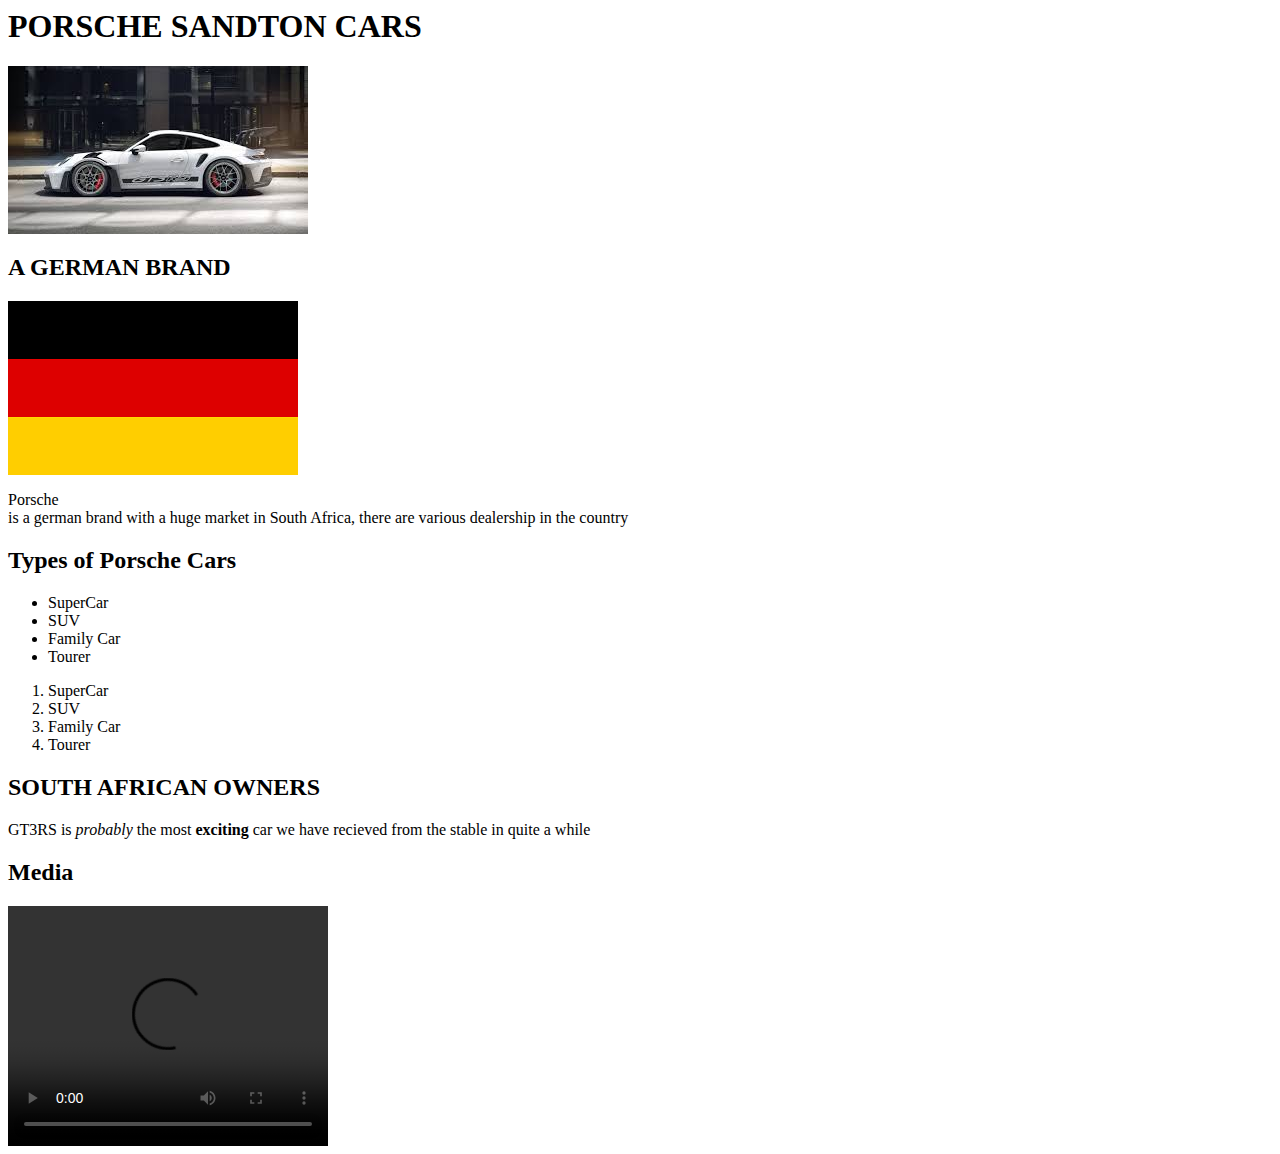
==== index.html @ 27865ab9 "HTML" ====
<body>
  <h1>PORSCHE SANDTON CARS</h1>  
  <img src = images/gt3rs.jpeg /> 
  <div id  = "My first div">
    <h2>A GERMAN BRAND</h2>
    <img src = images/german_flag.png />
    <p>Porsche <br> is a german brand with a huge market in South Africa, there are various dealership in the country</p>
    <h2>Types of Porsche Cars</h2>
    <ul>
        <li>SuperCar</li>
        <li>SUV</li>
        <li>Family Car</li>
        <li>Tourer</li>
    </ul>
    <ol>
        <li>SuperCar</li>
        <li>SUV</li>
        <li>Family Car</li>
        <li>Tourer</li>
    </ol>
    
  </div>
  <div id = "My second div">
    <h2>SOUTH AFRICAN OWNERS</h2>
    <p>GT3RS is <em>probably</em> the most <strong>exciting</strong> car we have recieved from the stable in quite a while</p>
  </div>
  <div id  = "Media">
    <h2>Media</h2>
    <video src = "videos/GT3RS.mp4" width ="320" height = "240" controls></video>
  </div>  
</body>
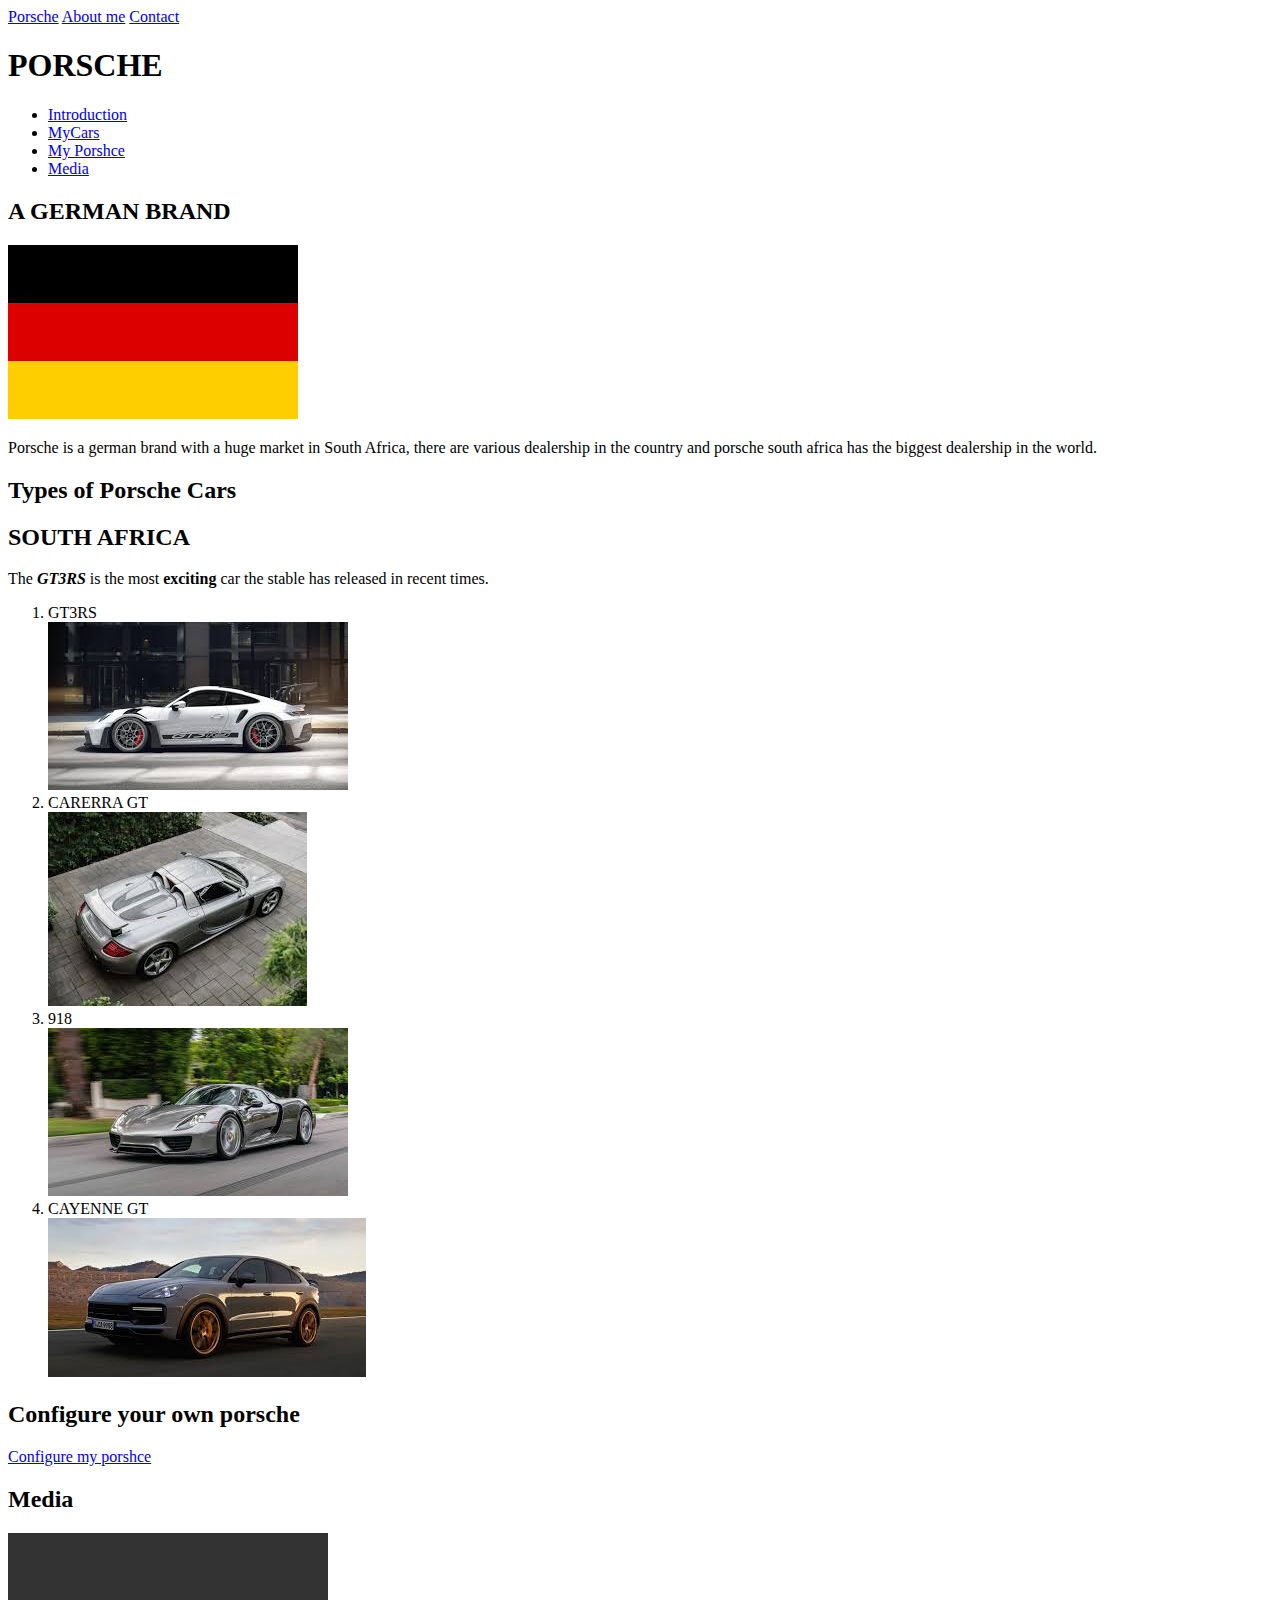
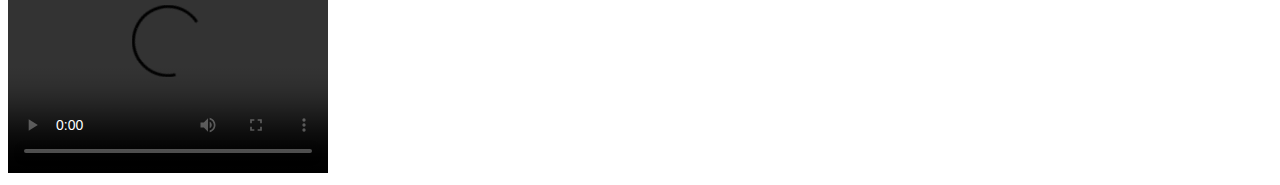
==== commit 51f4b19b: "Added more html and images to the site, added to more html pages, such as the about and contact. Now" ====
--- a/index.html
+++ b/index.html
@@ -1,28 +1,47 @@
+<!DOCTYPE html>
+<head>
+   <title>PORSCHE</title>
+</head>
+
 <body>
-  <h1>PORSCHE SANDTON CARS</h1>  
-  <img src = images/gt3rs.jpeg /> 
-  <div id  = "My first div">
+  <a href="./index.html">Porsche</a>
+  <a href="./about.html" target="_blank">About me</a>
+  <a href="./contact.html" target="_blank">Contact</a>
+
+  <h1>PORSCHE</h1>
+  <ul>
+    <li><a href="#Introduction">Introduction</a></li>
+    <li><a href="#MyCars">MyCars</a></li>
+    <li><a href="#Configure your own porsche">My Porshce</a></li>
+    <li><a href="#Media">Media</a></li>
+  </ul>  
+  <div id  = "Introduction">
     <h2>A GERMAN BRAND</h2>
     <img src = images/german_flag.png />
-    <p>Porsche <br> is a german brand with a huge market in South Africa, there are various dealership in the country</p>
+    <p>Porsche is a german brand with a huge market in South Africa, there are various dealership in the country and porsche south africa has <thead>
+      the biggest dealership in the world.
+    </thead></p>
     <h2>Types of Porsche Cars</h2>
-    <ul>
-        <li>SuperCar</li>
-        <li>SUV</li>
-        <li>Family Car</li>
-        <li>Tourer</li>
-    </ul>
+  </div>
+  <div id = "MyCars">
+    <h2>SOUTH AFRICA</h2>
+    <p>The <strong><em>GT3RS</em></strong> is the most <strong>exciting</strong> car the stable has released in recent times.</p>
+  </div>
+  <div id = "me">
     <ol>
-        <li>SuperCar</li>
-        <li>SUV</li>
-        <li>Family Car</li>
-        <li>Tourer</li>
-    </ol>
-    
+      <li>GT3RS</li>
+      <img src = images/gt3rs.jpeg />
+      <li>CARERRA GT</li>
+      <img src = images/carrera.jpg />
+      <li>918</li>
+      <img src = images/918.jpg />
+      <li>CAYENNE GT</li>
+      <img src = images/cayenne.jpg />
+  </ol>
   </div>
-  <div id = "My second div">
-    <h2>SOUTH AFRICAN OWNERS</h2>
-    <p>GT3RS is <em>probably</em> the most <strong>exciting</strong> car we have recieved from the stable in quite a while</p>
+  <div id  ="Configure your own porsche">
+    <h2>Configure your own porsche</h2>
+    <a href="https://configurator.porsche.com/en-US/model-start/" target = "_blank">Configure my porshce</a>
   </div>
   <div id  = "Media">
     <h2>Media</h2>
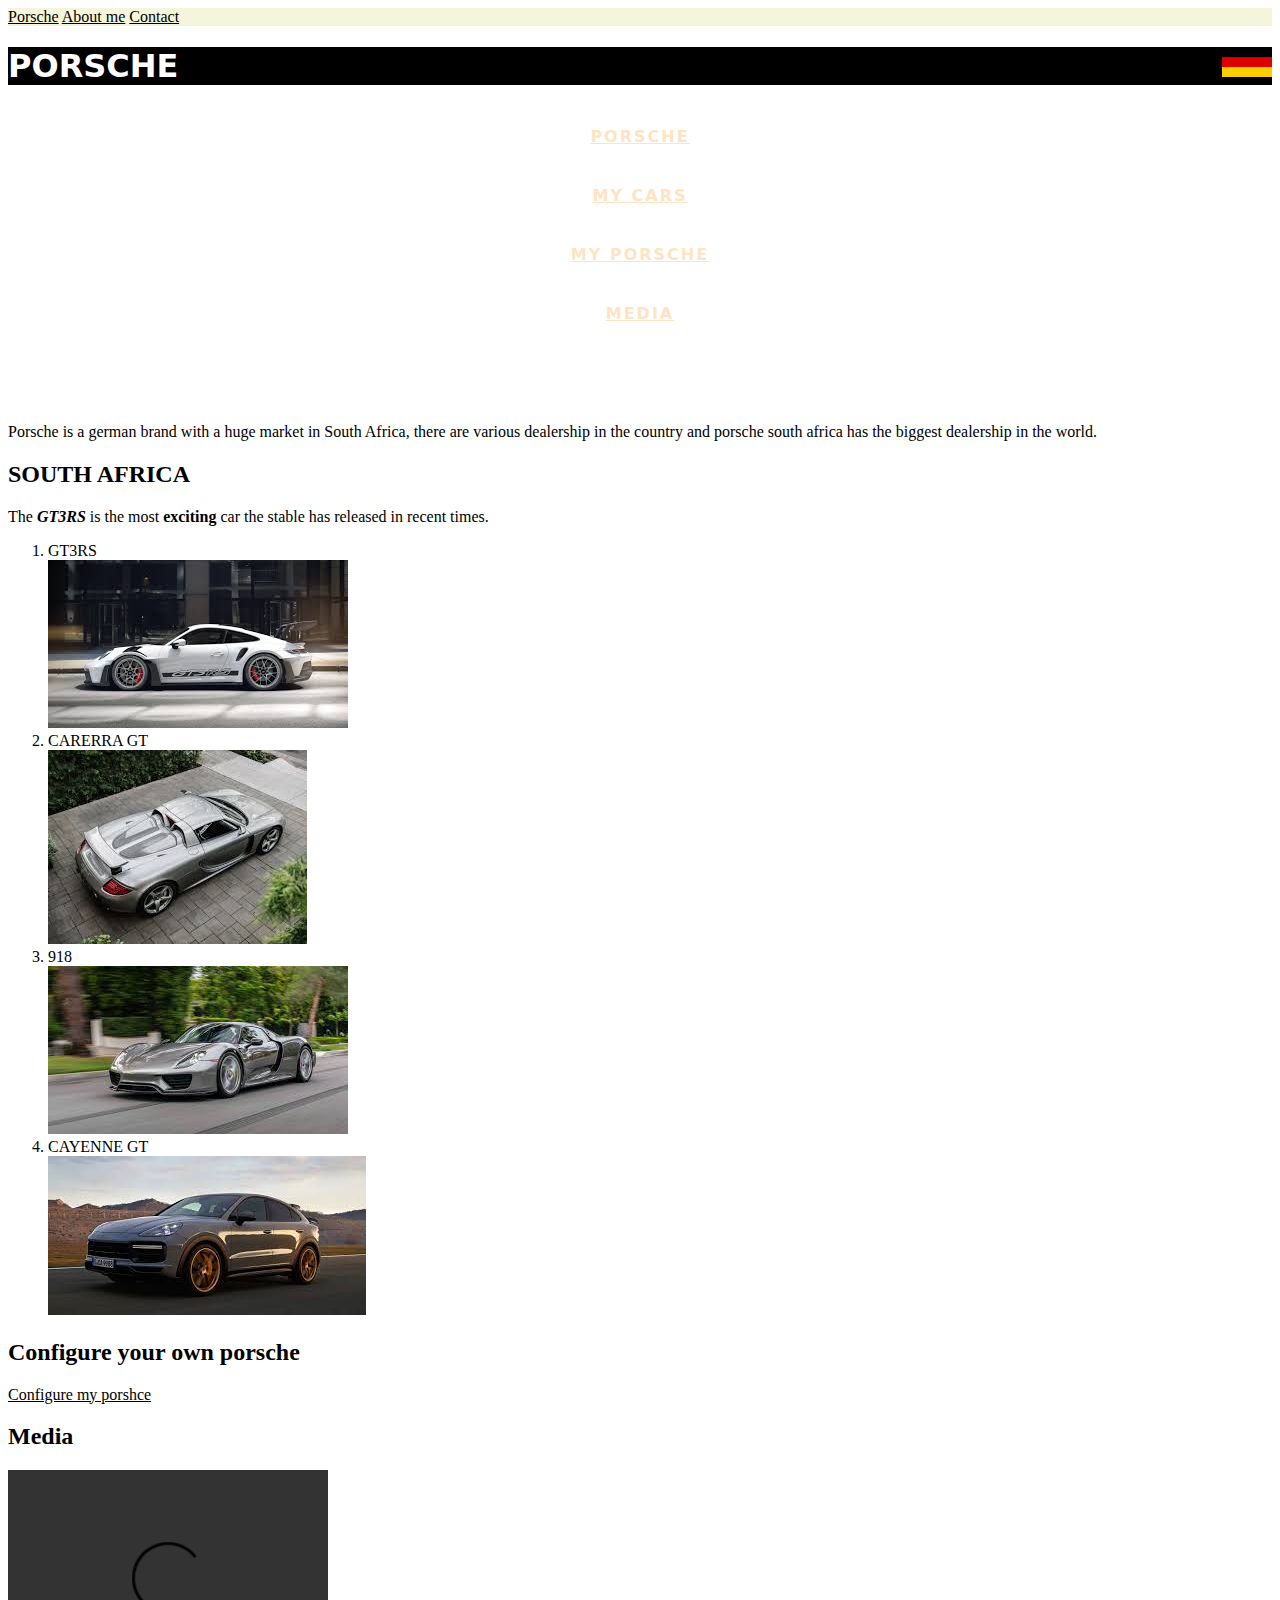
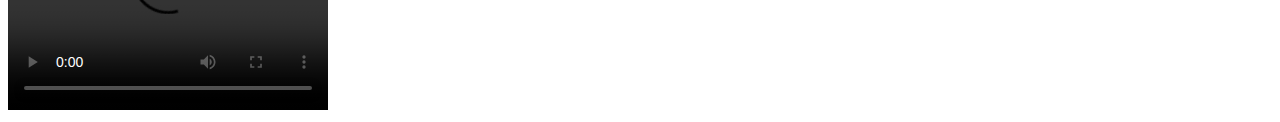
==== commit 53323c1b: "Improved some of the classes and ids in the html, and I also added css to improve the styling of the" ====
--- a/index.html
+++ b/index.html
@@ -1,27 +1,39 @@
 <!DOCTYPE html>
 <head>
    <title>PORSCHE</title>
+   <link rel="stylesheet" href="./css/style.css">
 </head>
 
 <body>
-  <a href="./index.html">Porsche</a>
-  <a href="./about.html" target="_blank">About me</a>
-  <a href="./contact.html" target="_blank">Contact</a>
+ 
+    <div class="top">
+      <a href="./index.html">Porsche</a>
+      <a href="./about.html" target="_blank">About me</a>
+      <a href="./contact.html" target="_blank">Contact</a>
+  </div>
+  
+  <div>
+    <h1 class = "title" >
+      <img src = images/german_flag.png class = "country_img">
+      PORSCHE
+    </h1>
+  </div>
 
-  <h1>PORSCHE</h1>
-  <ul>
-    <li><a href="#Introduction">Introduction</a></li>
-    <li><a href="#MyCars">MyCars</a></li>
-    <li><a href="#Configure your own porsche">My Porshce</a></li>
-    <li><a href="#Media">Media</a></li>
-  </ul>  
+  <div class="banner_image">
+    <nav class='navigation'>
+      <ul>
+        <li><a href="#Introduction">PORSCHE</a></li>
+        <li><a href="#MyCars">MY CARS</a></li>
+        <li><a href="#Configure your own porsche">MY PORSCHE</a></li>
+        <li><a href="#media">MEDIA</a></li>
+      </ul>
+    </nav>
+  </div>
+  
   <div id  = "Introduction">
-    <h2>A GERMAN BRAND</h2>
-    <img src = images/german_flag.png />
     <p>Porsche is a german brand with a huge market in South Africa, there are various dealership in the country and porsche south africa has <thead>
       the biggest dealership in the world.
     </thead></p>
-    <h2>Types of Porsche Cars</h2>
   </div>
   <div id = "MyCars">
     <h2>SOUTH AFRICA</h2>
@@ -43,9 +55,9 @@
     <h2>Configure your own porsche</h2>
     <a href="https://configurator.porsche.com/en-US/model-start/" target = "_blank">Configure my porshce</a>
   </div>
-  <div id  = "Media">
+  <div class  = "media">
     <h2>Media</h2>
-    <video src = "videos/GT3RS.mp4" width ="320" height = "240" controls></video>
+    <video src = "videos/GT3RS.mp4" width ="320" height = "240" controls class='video'></video>
   </div>  
 </body>
 
--- a/css/style.css
+++ b/css/style.css
@@ -0,0 +1,51 @@
+.title {
+    color: white;
+    background-color: black;
+    font-family: system-ui, -apple-system, BlinkMacSystemFont, 'Segoe UI', Roboto, Oxygen, Ubuntu, Cantarell, 'Open Sans', 'Helvetica Neue', sans-serif;
+}
+
+.title_2{
+    color:crimson;
+}
+
+.top{
+    background-color: beige;
+}
+
+/* * {
+    border: 1px solid black;
+  } */
+
+.country_img{
+    float: right;
+    width: 50px;
+    border-color: white;
+}
+
+.navigation ul {
+    margin: 0;
+    padding: 0;
+    text-align: center;
+  }
+  
+  .navigation li {
+    font-weight: 300;
+    letter-spacing: 2px;
+    padding: 20px;
+    font-family: system-ui, -apple-system, BlinkMacSystemFont, 'Segoe UI', Roboto, Oxygen, Ubuntu, Cantarell, 'Open Sans', 'Helvetica Neue', sans-serif;
+    font-style: normal;
+    font-weight: bold;
+    color: bisque;
+  }
+
+.banner_image {
+    background-position: center;
+    background-size: cover;
+    width: 100%;
+    height: 300px;
+    background-image: url("https://c4.wallpaperflare.com/wallpaper/327/302/443/rwb-porsche-911-carrera-s-gulf-porsche-911-gt3-wallpaper-preview.jpg");
+  }
+
+  a {
+    color: inherit;
+  }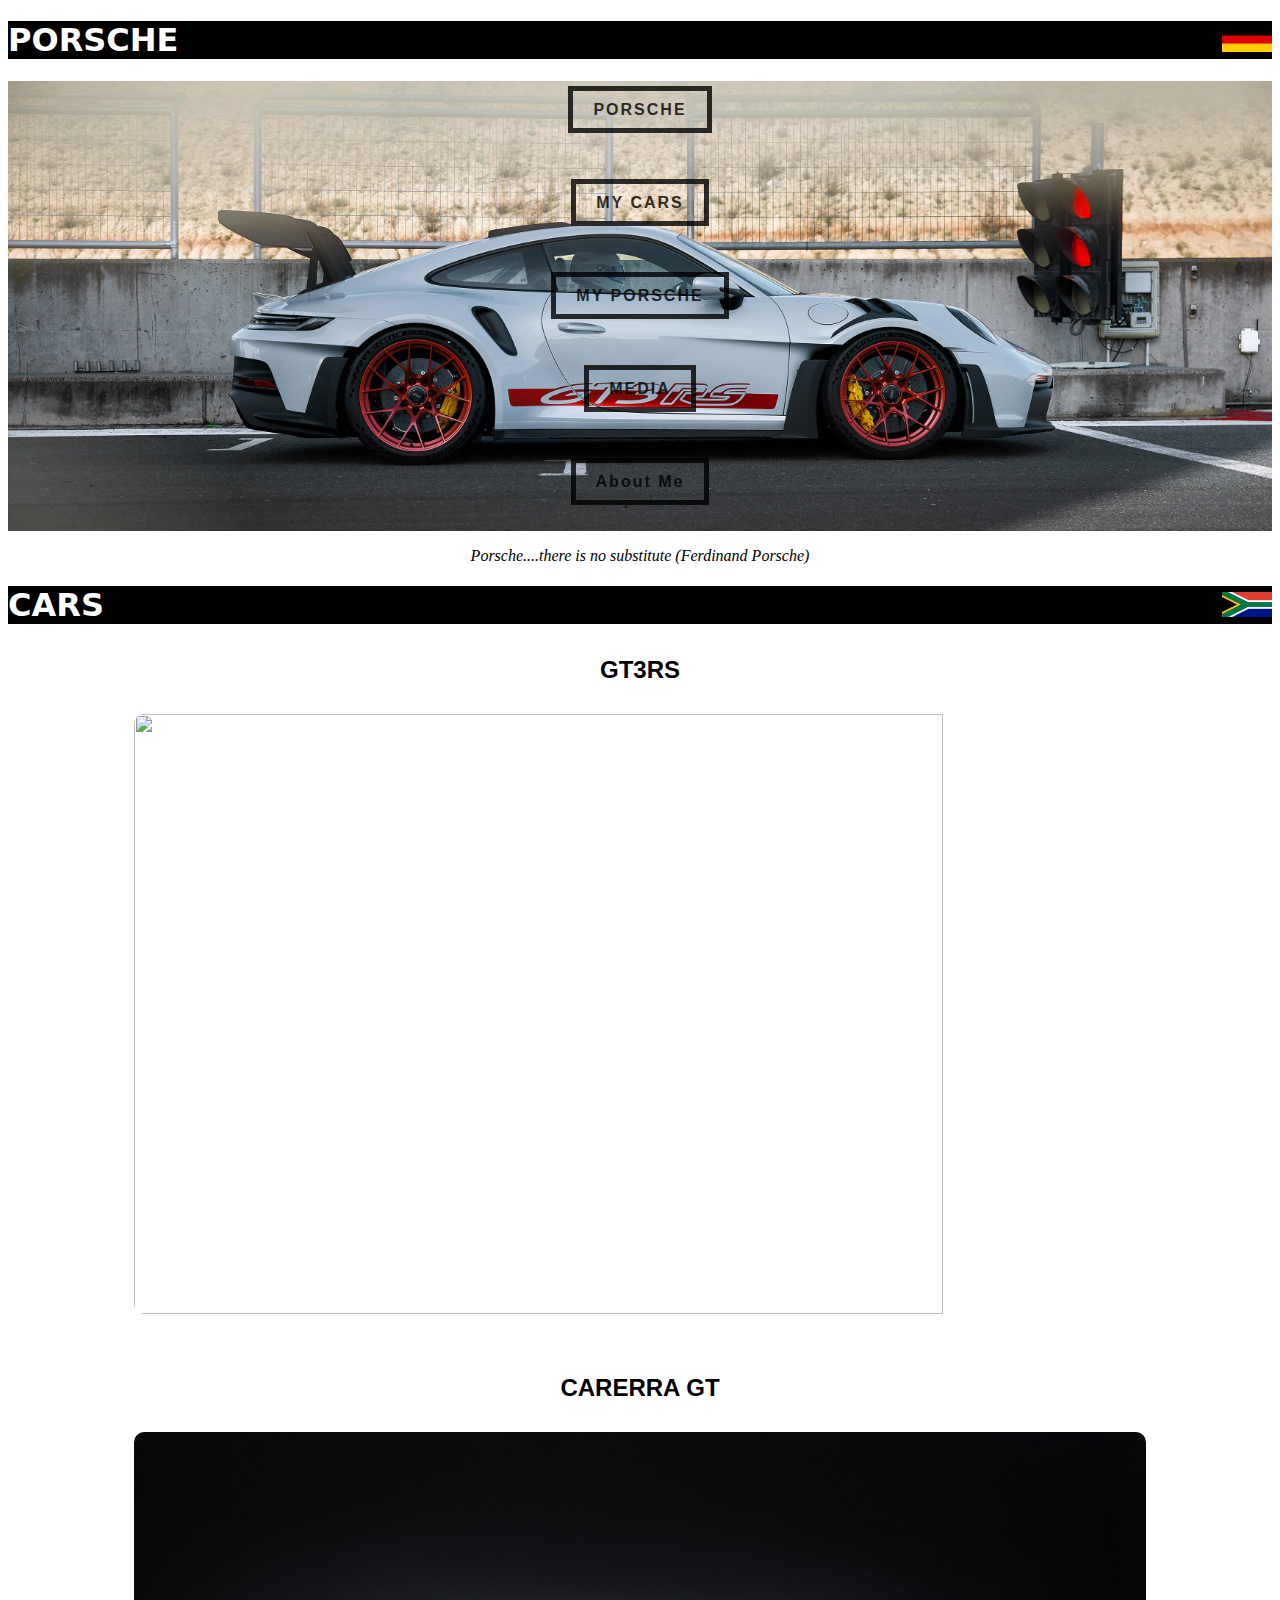
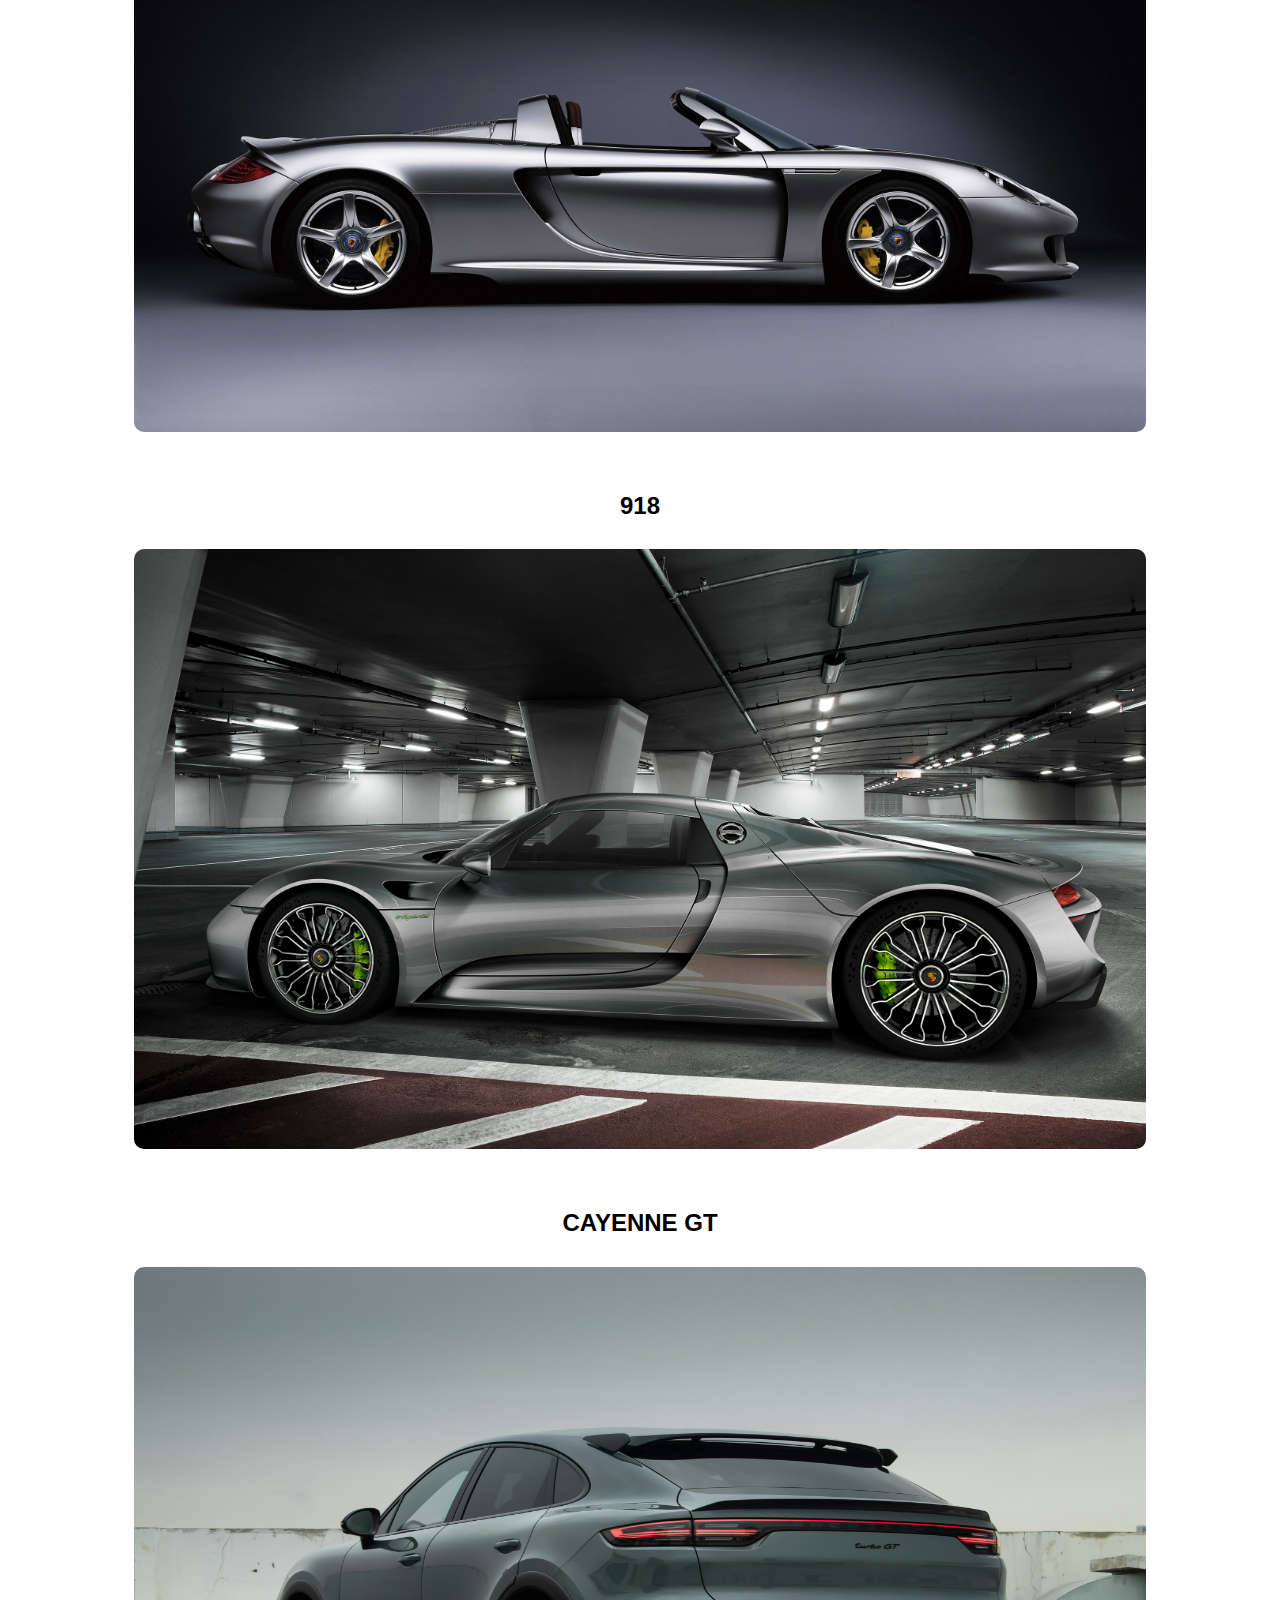
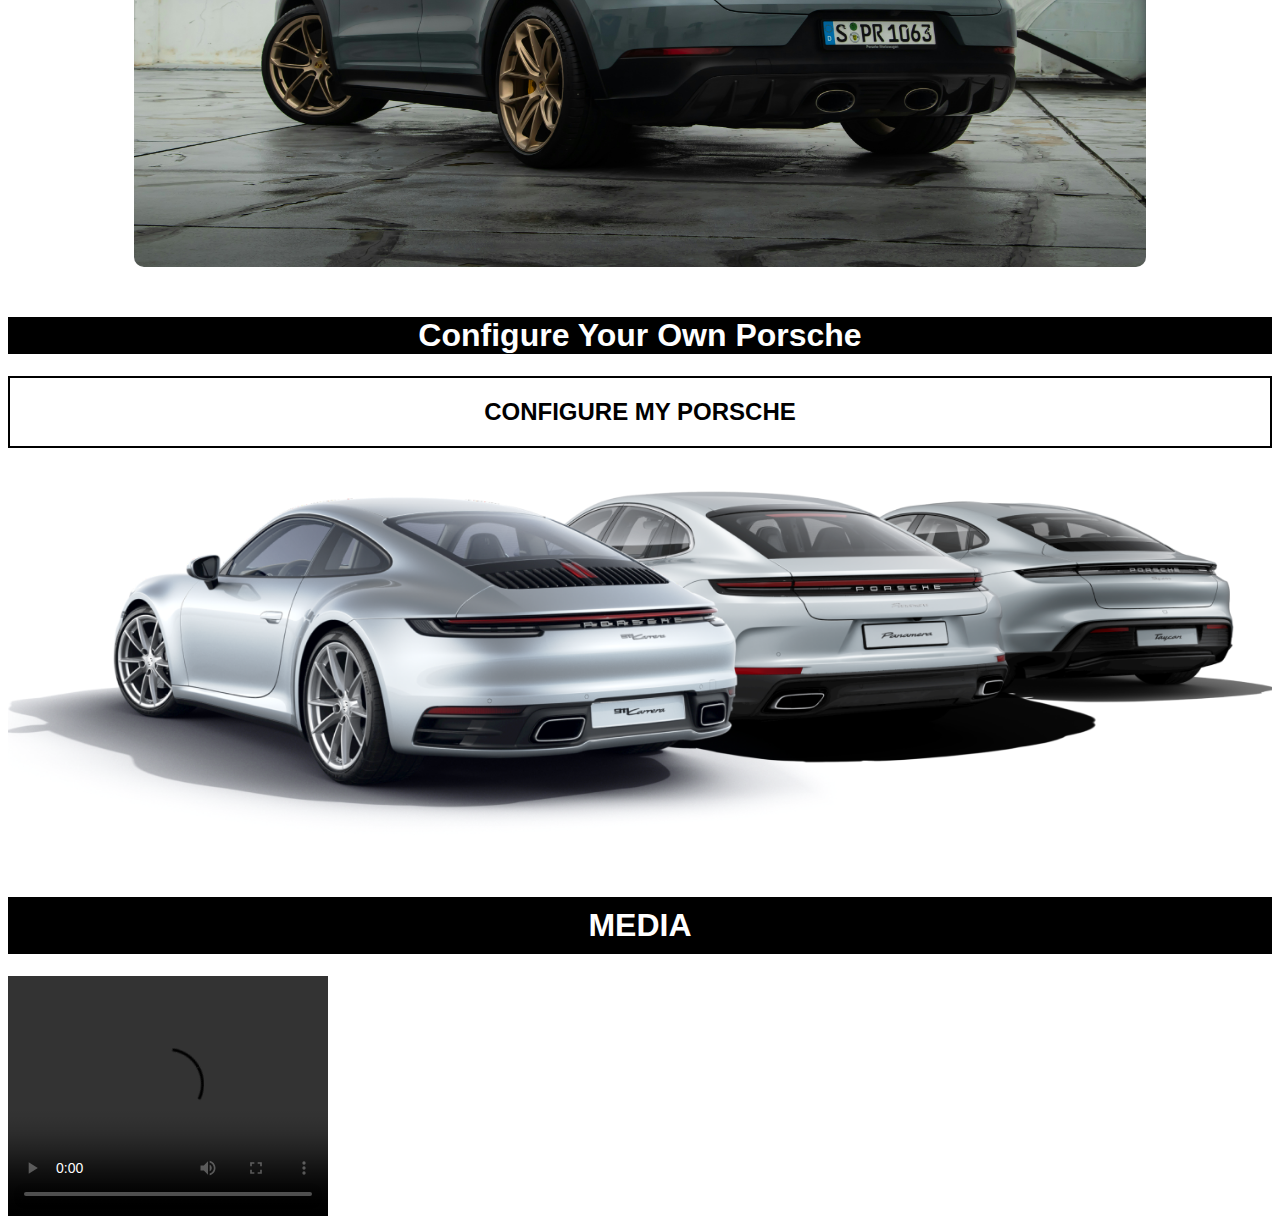
==== commit b4fa4186: "Added more css and made the webpage look much better" ====
--- a/index.html
+++ b/index.html
@@ -1,4 +1,5 @@
 <!DOCTYPE html>
+
 <head>
    <title>PORSCHE</title>
    <link rel="stylesheet" href="./css/style.css">
@@ -6,59 +7,58 @@
 
 <body>
  
-    <div class="top">
-      <a href="./index.html">Porsche</a>
-      <a href="./about.html" target="_blank">About me</a>
-      <a href="./contact.html" target="_blank">Contact</a>
-  </div>
-  
-  <div>
+<div>
     <h1 class = "title" >
       <img src = images/german_flag.png class = "country_img">
       PORSCHE
     </h1>
-  </div>
+</div>
 
-  <div class="banner_image">
+<div class="banner_image">
     <nav class='navigation'>
       <ul>
         <li><a href="#Introduction">PORSCHE</a></li>
         <li><a href="#MyCars">MY CARS</a></li>
-        <li><a href="#Configure your own porsche">MY PORSCHE</a></li>
+        <li><a href="#Configure">MY PORSCHE</a></li>
         <li><a href="#media">MEDIA</a></li>
+        <li><a href="./about.html" target="_blank">About Me</a></li>
       </ul>
     </nav>
+</div>
+  
+  <div id  = "introduction">
+    <p><bold><em>Porsche....there is no substitute (Ferdinand Porsche)</em></bold>
+    </thead></p> 
+  </div>
+
+  <div id = "MyCars">
+    <h1> CARS
+      <img src=images/south_africa_flag.png class="sa_flag">
+    </h1>
+  </div>
+
+  <div class = "top_4">
+      <h2><strong>GT3RS</strong></h2>
+      <img src = images/gt3rs_2.jpg class = "porsche_1">
+      <h2><strong>CARERRA GT</strong></h2>
+      <img src = images/carrera_2.jpg class = "porsche_2">
+      <h2><strong>918</strong></h2>
+      <img src = images/918_2.jpg class= "porsche_3"/>
+      <h2><strong>CAYENNE GT</strong></h2>
+      <img src = images/cayenne.jpg class= "porsche_4">
+  </div>
+
+  <div id  ="Configure">
+    <h1>Configure Your Own Porsche</h1>
+  </div>  
+
+  <div class="config_banner">
+    <a href="https://configurator.porsche.com/en-US/model-start/" target = "_blank"><h2>CONFIGURE MY PORSCHE</h2></a>
   </div>
   
-  <div id  = "Introduction">
-    <p>Porsche is a german brand with a huge market in South Africa, there are various dealership in the country and porsche south africa has <thead>
-      the biggest dealership in the world.
-    </thead></p>
-  </div>
-  <div id = "MyCars">
-    <h2>SOUTH AFRICA</h2>
-    <p>The <strong><em>GT3RS</em></strong> is the most <strong>exciting</strong> car the stable has released in recent times.</p>
-  </div>
-  <div id = "me">
-    <ol>
-      <li>GT3RS</li>
-      <img src = images/gt3rs.jpeg />
-      <li>CARERRA GT</li>
-      <img src = images/carrera.jpg />
-      <li>918</li>
-      <img src = images/918.jpg />
-      <li>CAYENNE GT</li>
-      <img src = images/cayenne.jpg />
-  </ol>
-  </div>
-  <div id  ="Configure your own porsche">
-    <h2>Configure your own porsche</h2>
-    <a href="https://configurator.porsche.com/en-US/model-start/" target = "_blank">Configure my porshce</a>
-  </div>
-  <div class  = "media">
-    <h2>Media</h2>
+
+  <div id  = "media">
+    <h1>MEDIA</h1>
     <video src = "videos/GT3RS.mp4" width ="320" height = "240" controls class='video'></video>
   </div>  
 </body>
-
-
--- a/css/style.css
+++ b/css/style.css
@@ -4,23 +4,54 @@
     font-family: system-ui, -apple-system, BlinkMacSystemFont, 'Segoe UI', Roboto, Oxygen, Ubuntu, Cantarell, 'Open Sans', 'Helvetica Neue', sans-serif;
 }
 
-.title_2{
-    color:crimson;
+.top{
+  text-align: center;
 }
 
-.top{
+
+.top a{
     background-color: beige;
+    border: 2px solid black;
+    margin: 0 50px;
+    border-radius: 7px;
+}
+ 
+/* * {
+    border: 1px solid black;
+  }  */
+
+#introduction {
+  text-align: center;
 }
 
-/* * {
-    border: 1px solid black;
-  } */
+.sa_flag,
+.country_img {
+  float: right;
+  width: 50px;
+  border-color: white;
+  height: 25px;
+  margin-top: 6px;
 
-.country_img{
-    float: right;
-    width: 50px;
-    border-color: white;
 }
+
+#MyCars {
+  background-color: black;
+  color: white;
+  font-family: system-ui, -apple-system, BlinkMacSystemFont, 'Segoe UI', Roboto, Oxygen, Ubuntu, Cantarell, 'Open Sans', 'Helvetica Neue', sans-serif;;
+}
+
+
+.top_4 img {
+  width: 80%;
+  height: 600px;
+  background-position: center;
+  margin-left: auto;
+  margin-right: auto;
+  display: block;
+  border-radius: 10px;
+  margin-bottom: 50px;
+}
+
 
 .navigation ul {
     margin: 0;
@@ -28,24 +59,89 @@
     text-align: center;
   }
   
-  .navigation li {
-    font-weight: 300;
+.navigation li {
+    font-weight: 500;
     letter-spacing: 2px;
     padding: 20px;
-    font-family: system-ui, -apple-system, BlinkMacSystemFont, 'Segoe UI', Roboto, Oxygen, Ubuntu, Cantarell, 'Open Sans', 'Helvetica Neue', sans-serif;
     font-style: normal;
     font-weight: bold;
-    color: bisque;
+    color:black;
+    padding-bottom: 55px;
+    
   }
+
+.navigation a {
+  font-family: Impact, Haettenschweiler, 'Arial Narrow Bold', sans-serif;
+  text-decoration: none;
+  border: 5px solid black;
+  padding: 10px 20px;
+  opacity: 0.8;
+}  
 
 .banner_image {
     background-position: center;
     background-size: cover;
     width: 100%;
-    height: 300px;
-    background-image: url("https://c4.wallpaperflare.com/wallpaper/327/302/443/rwb-porsche-911-carrera-s-gulf-porsche-911-gt3-wallpaper-preview.jpg");
+    height: 450px;
+    background-image: url(./css_images/gt3rs.jpg);
   }
 
-  a {
+.top_4 h2{
+  text-align: center;
+  padding-top: 10px;
+  padding-bottom: 10px;
+  font-family: 'Gill Sans', 'Gill Sans MT', Calibri, 'Trebuchet MS', sans-serif;
+}  
+
+a {
     color: inherit;
-  }+  }
+
+#Configure{
+  text-align: center;
+  font-family: 'Gill Sans', 'Gill Sans MT', Calibri, 'Trebuchet MS', sans-serif;
+  color: white;
+  background-color: black;
+}  
+
+.config_banner {
+  background-image: url(./css_images/model-compare-banner.png);
+  width: 100%;
+  height: 500px;
+  background-position: center;
+  background-size: cover;
+}
+
+.config_banner a {
+  text-decoration: none;
+  text-align: center;
+  width: 200px;
+  opacity: 0,7;
+}
+
+
+.config_banner h2 {
+  
+  font-family: 'Gill Sans', 'Gill Sans MT', Calibri, 'Trebuchet MS', sans-serif;
+  padding: 20px 20px;
+  opacity: 0,9;
+  color: black;
+  border: 2px solid black;
+
+}
+
+
+#media h1 {
+  background-color: black;
+  color: white;
+  text-align: center;
+  padding-top: 10px;
+  padding-bottom: 10px;
+  font-family: 'Gill Sans', 'Gill Sans MT', Calibri, 'Trebuchet MS', sans-serif;
+}
+
+#media video {
+  display: block;
+  padding-left: auto;
+  padding-right: auto;
+}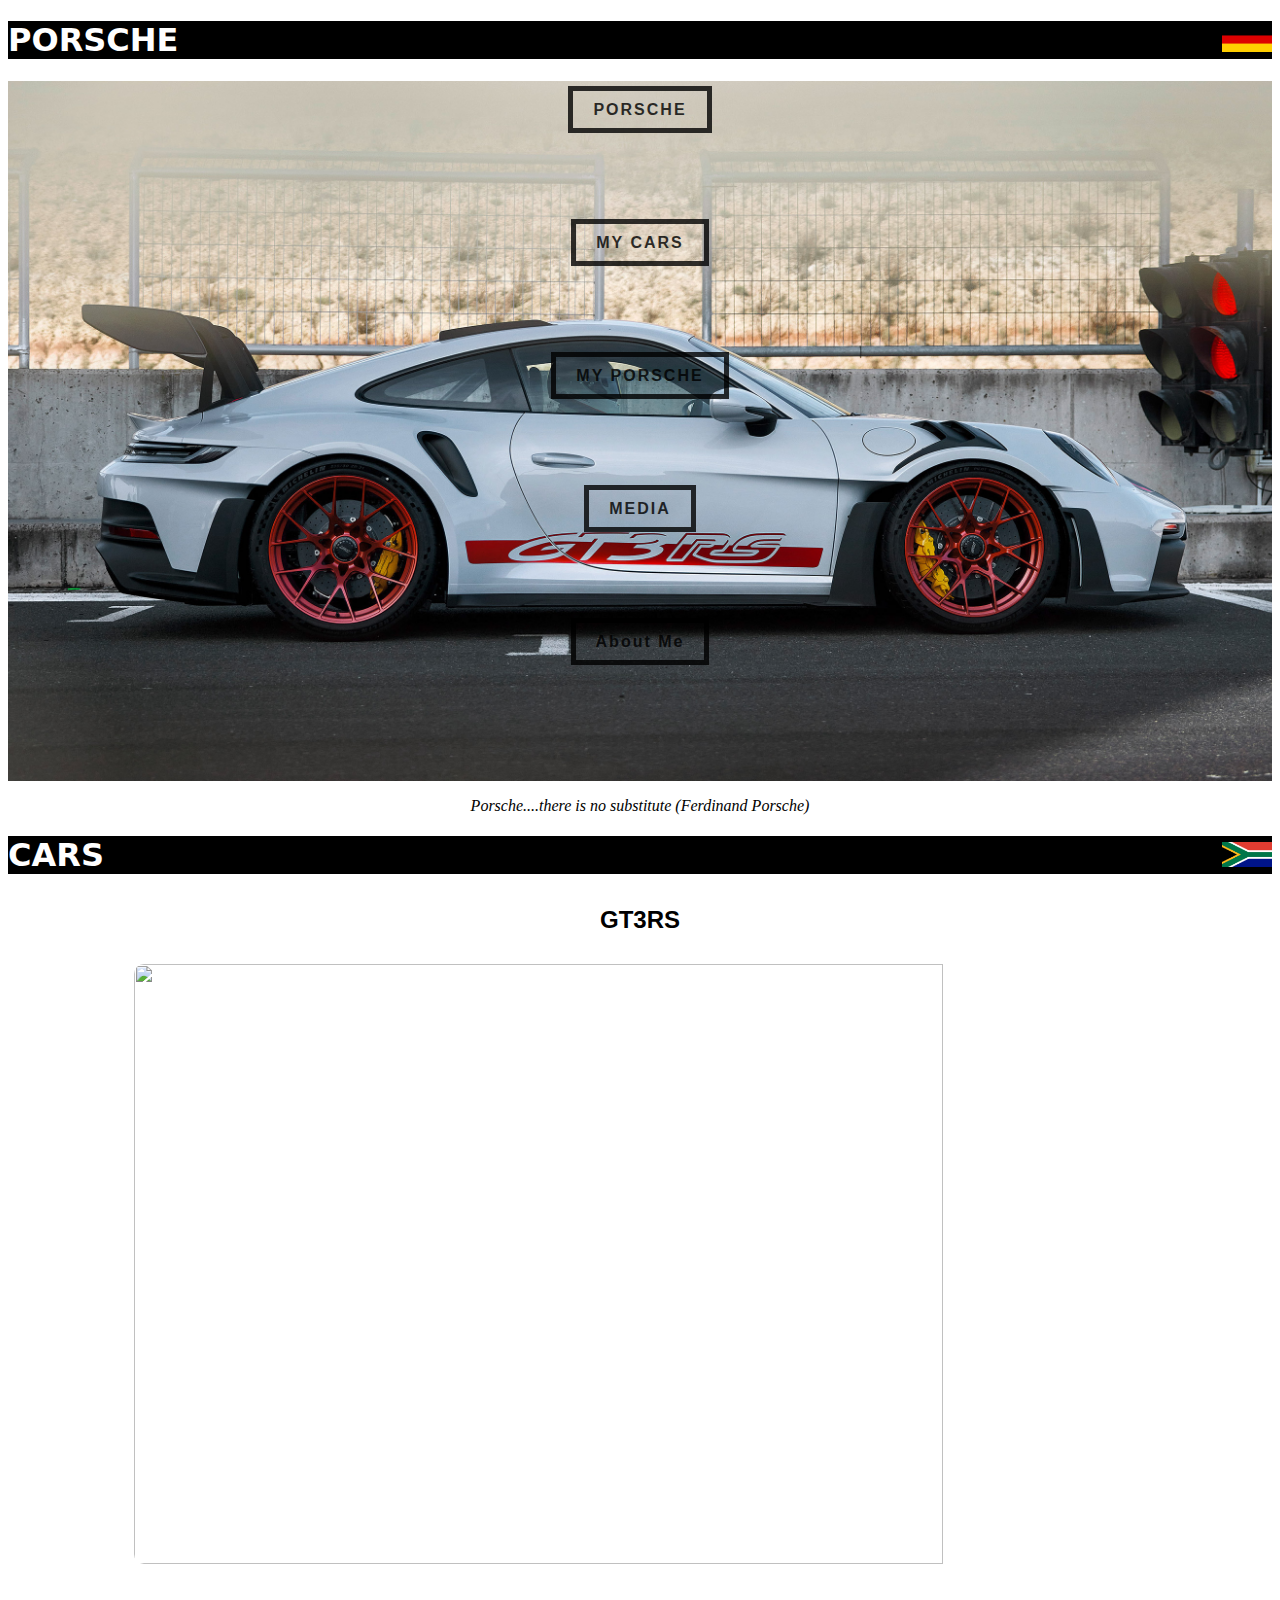
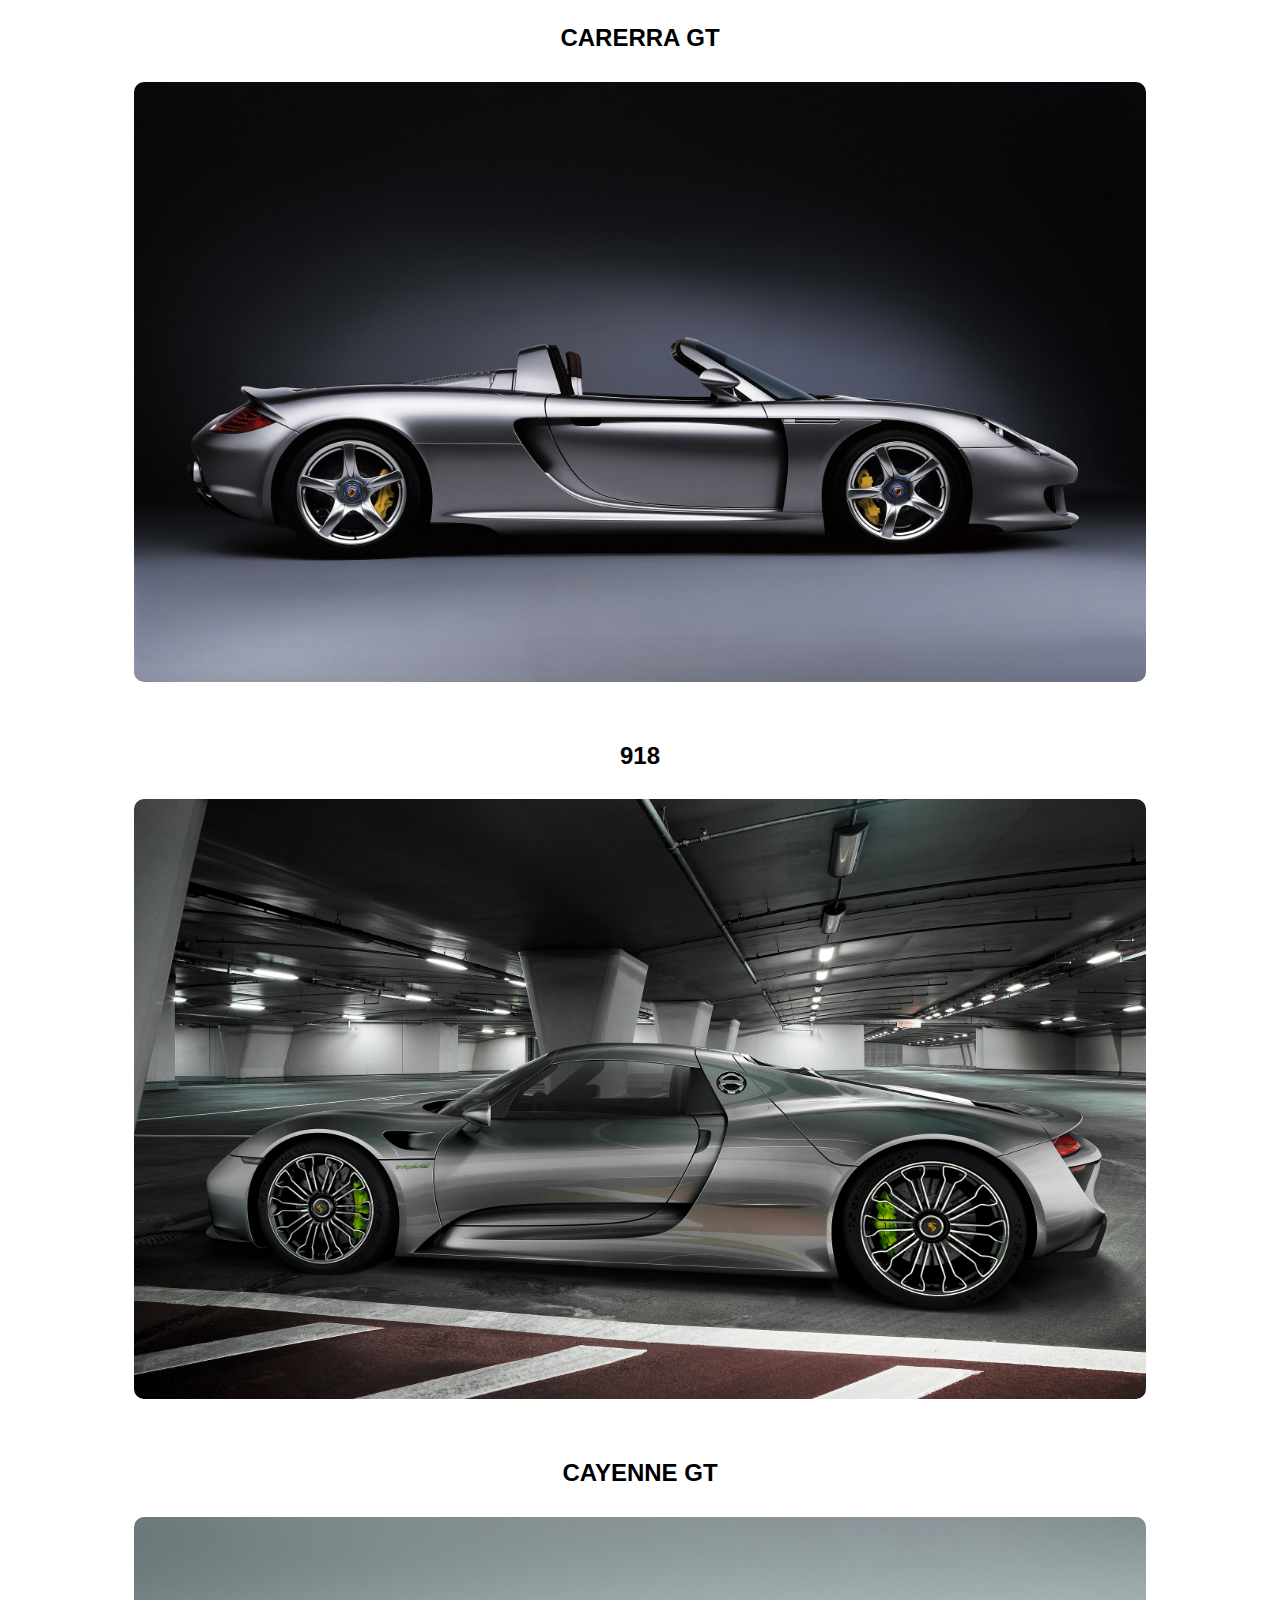
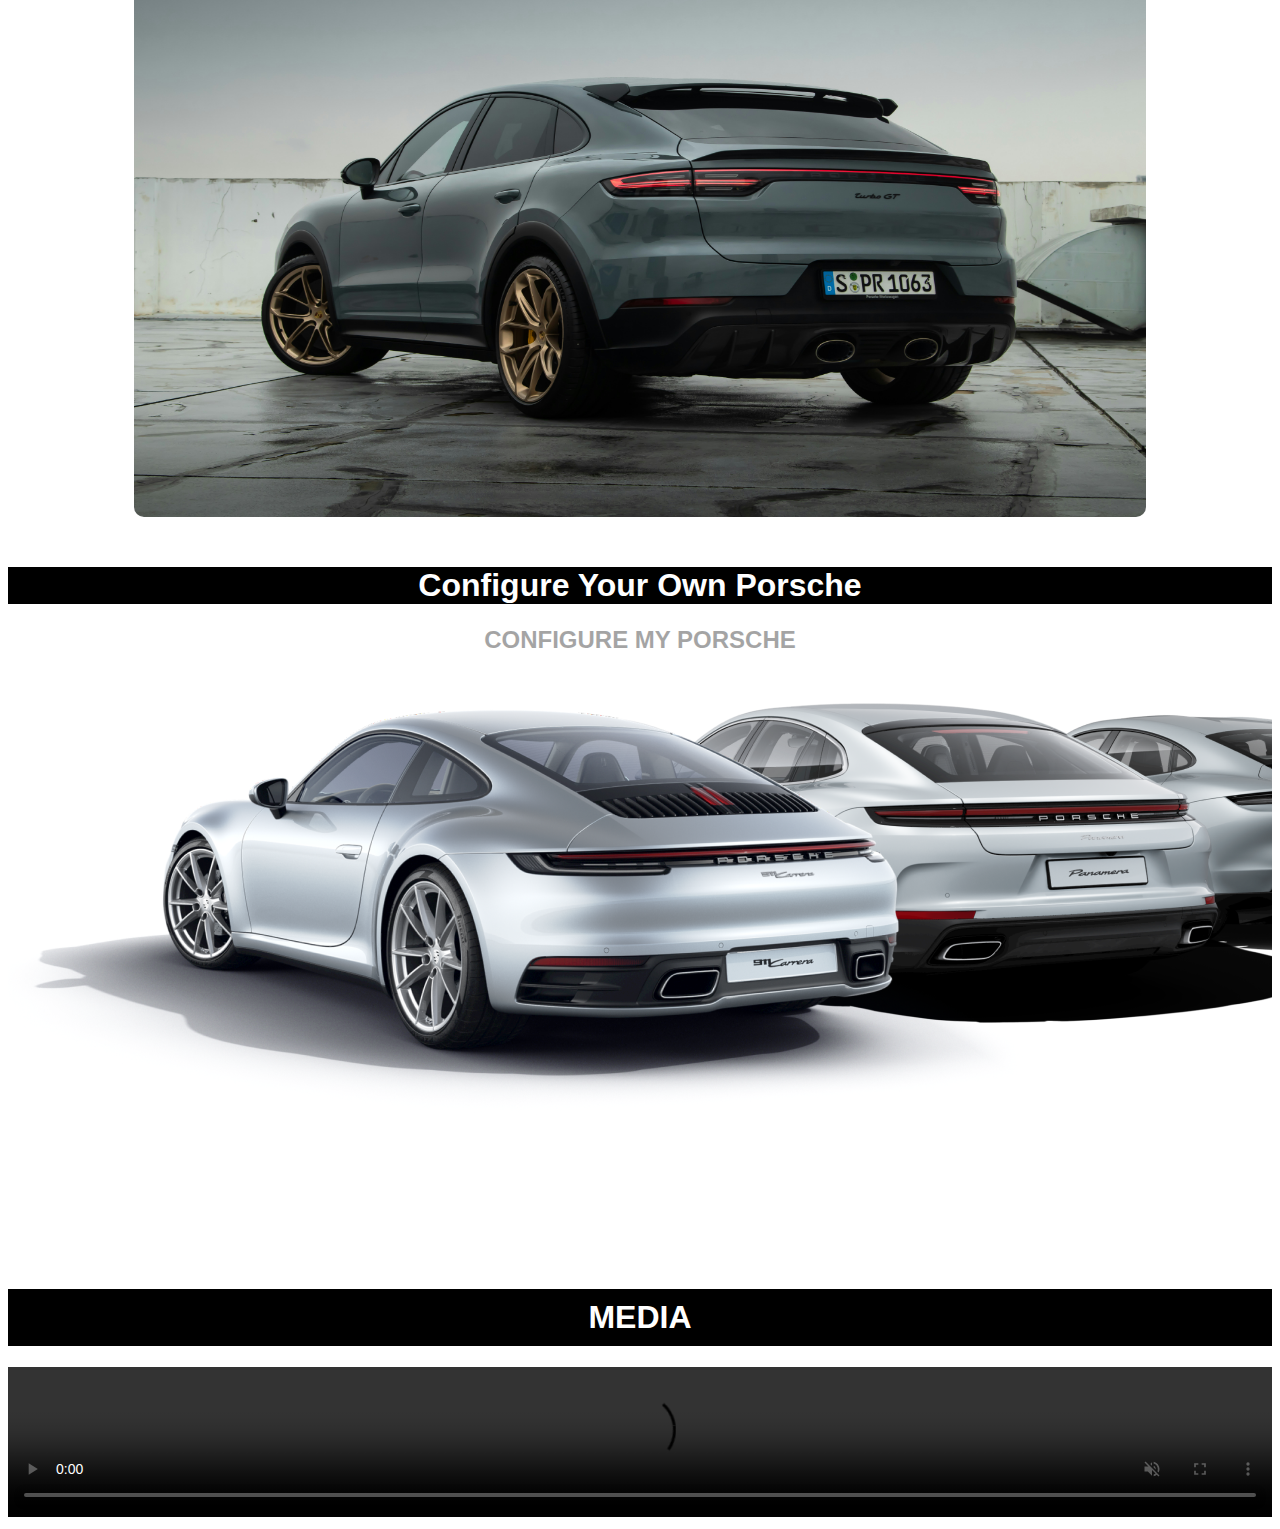
==== commit bccd1860: "Fixed the video appearance on html and css" ====
--- a/index.html
+++ b/index.html
@@ -48,17 +48,19 @@
       <img src = images/cayenne.jpg class= "porsche_4">
   </div>
 
-  <div id  ="Configure">
-    <h1>Configure Your Own Porsche</h1>
-  </div>  
-
   <div class="config_banner">
+    <div id  ="Configure">
+      <h1>Configure Your Own Porsche</h1>
+    </div>
     <a href="https://configurator.porsche.com/en-US/model-start/" target = "_blank"><h2>CONFIGURE MY PORSCHE</h2></a>
   </div>
   
 
   <div id  = "media">
     <h1>MEDIA</h1>
-    <video src = "videos/GT3RS.mp4" width ="320" height = "240" controls class='video'></video>
+    <video controls autoplay loop muted >
+      <source src = "videos/GT3RS.mp4" >
+    </video>
   </div>  
+
 </body>
--- a/css/style.css
+++ b/css/style.css
@@ -66,7 +66,7 @@
     font-style: normal;
     font-weight: bold;
     color:black;
-    padding-bottom: 55px;
+    padding-bottom: 95px;
     
   }
 
@@ -82,7 +82,7 @@
     background-position: center;
     background-size: cover;
     width: 100%;
-    height: 450px;
+    height: 700px;
     background-image: url(./css_images/gt3rs.jpg);
   }
 
@@ -107,29 +107,26 @@
 .config_banner {
   background-image: url(./css_images/model-compare-banner.png);
   width: 100%;
-  height: 500px;
-  background-position: center;
-  background-size: cover;
+  height: 700px;
+  
+  
 }
 
 .config_banner a {
   text-decoration: none;
   text-align: center;
   width: 200px;
-  opacity: 0,7;
+  opacity: 0.7;
 }
 
 
 .config_banner h2 {
-  
+  text-align: center;
   font-family: 'Gill Sans', 'Gill Sans MT', Calibri, 'Trebuchet MS', sans-serif;
-  padding: 20px 20px;
-  opacity: 0,9;
-  color: black;
-  border: 2px solid black;
+  opacity: 0.5;
+  height: 400px;
 
 }
-
 
 #media h1 {
   background-color: black;
@@ -141,7 +138,6 @@
 }
 
 #media video {
-  display: block;
-  padding-left: auto;
-  padding-right: auto;
+  width: 100%; 
+  max-height: 100vh;
 }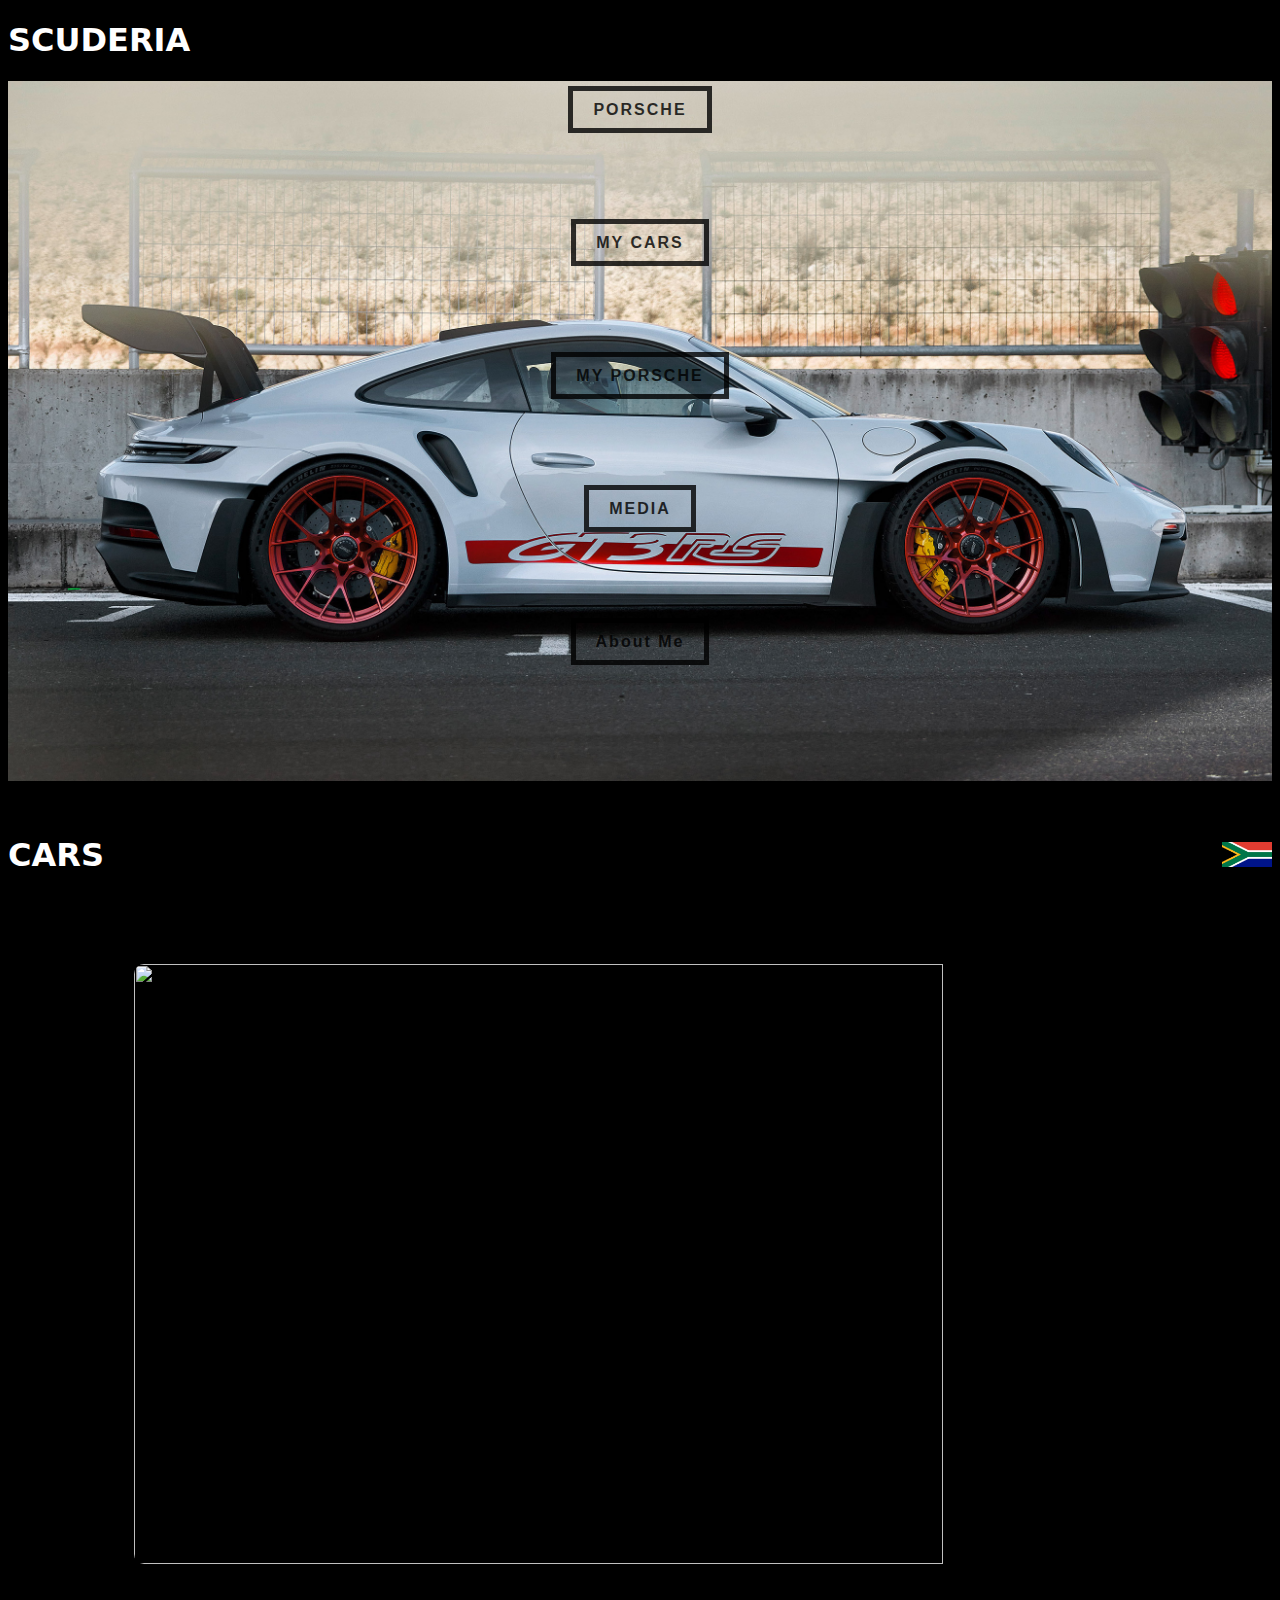
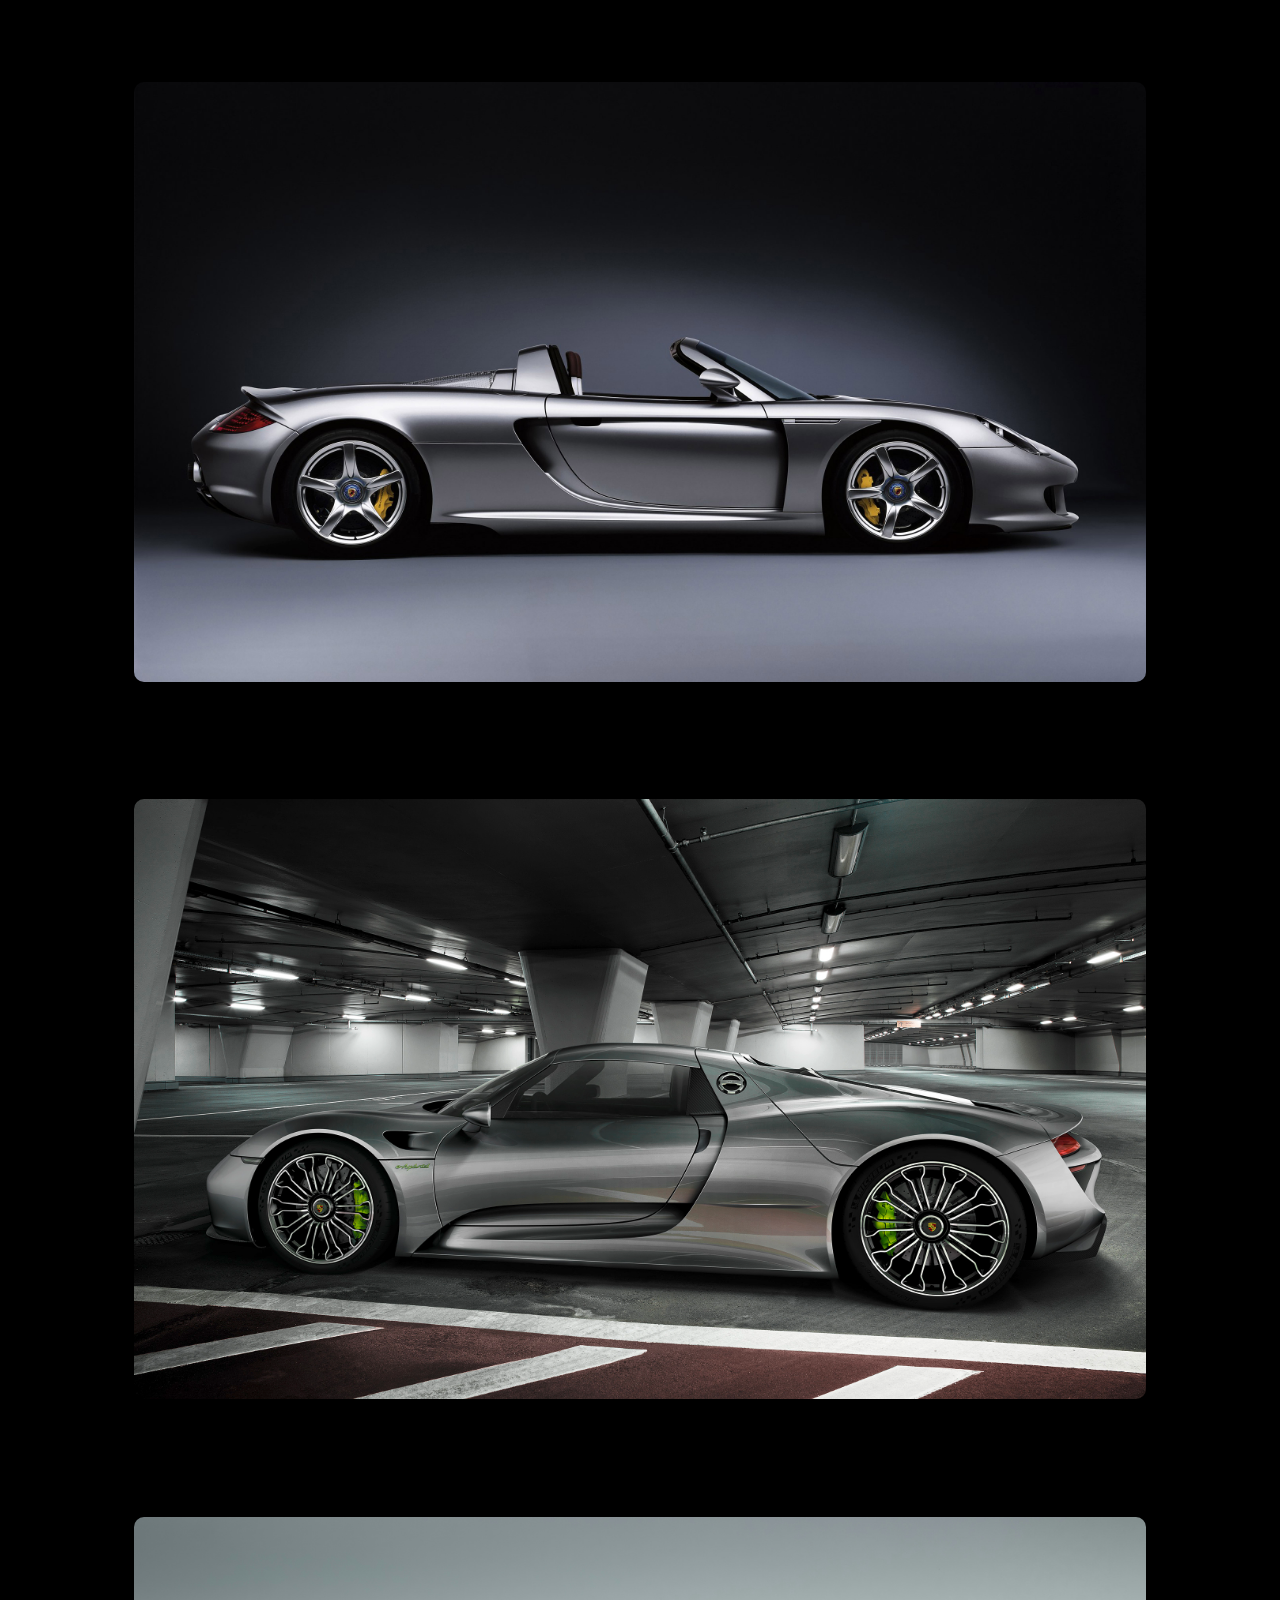
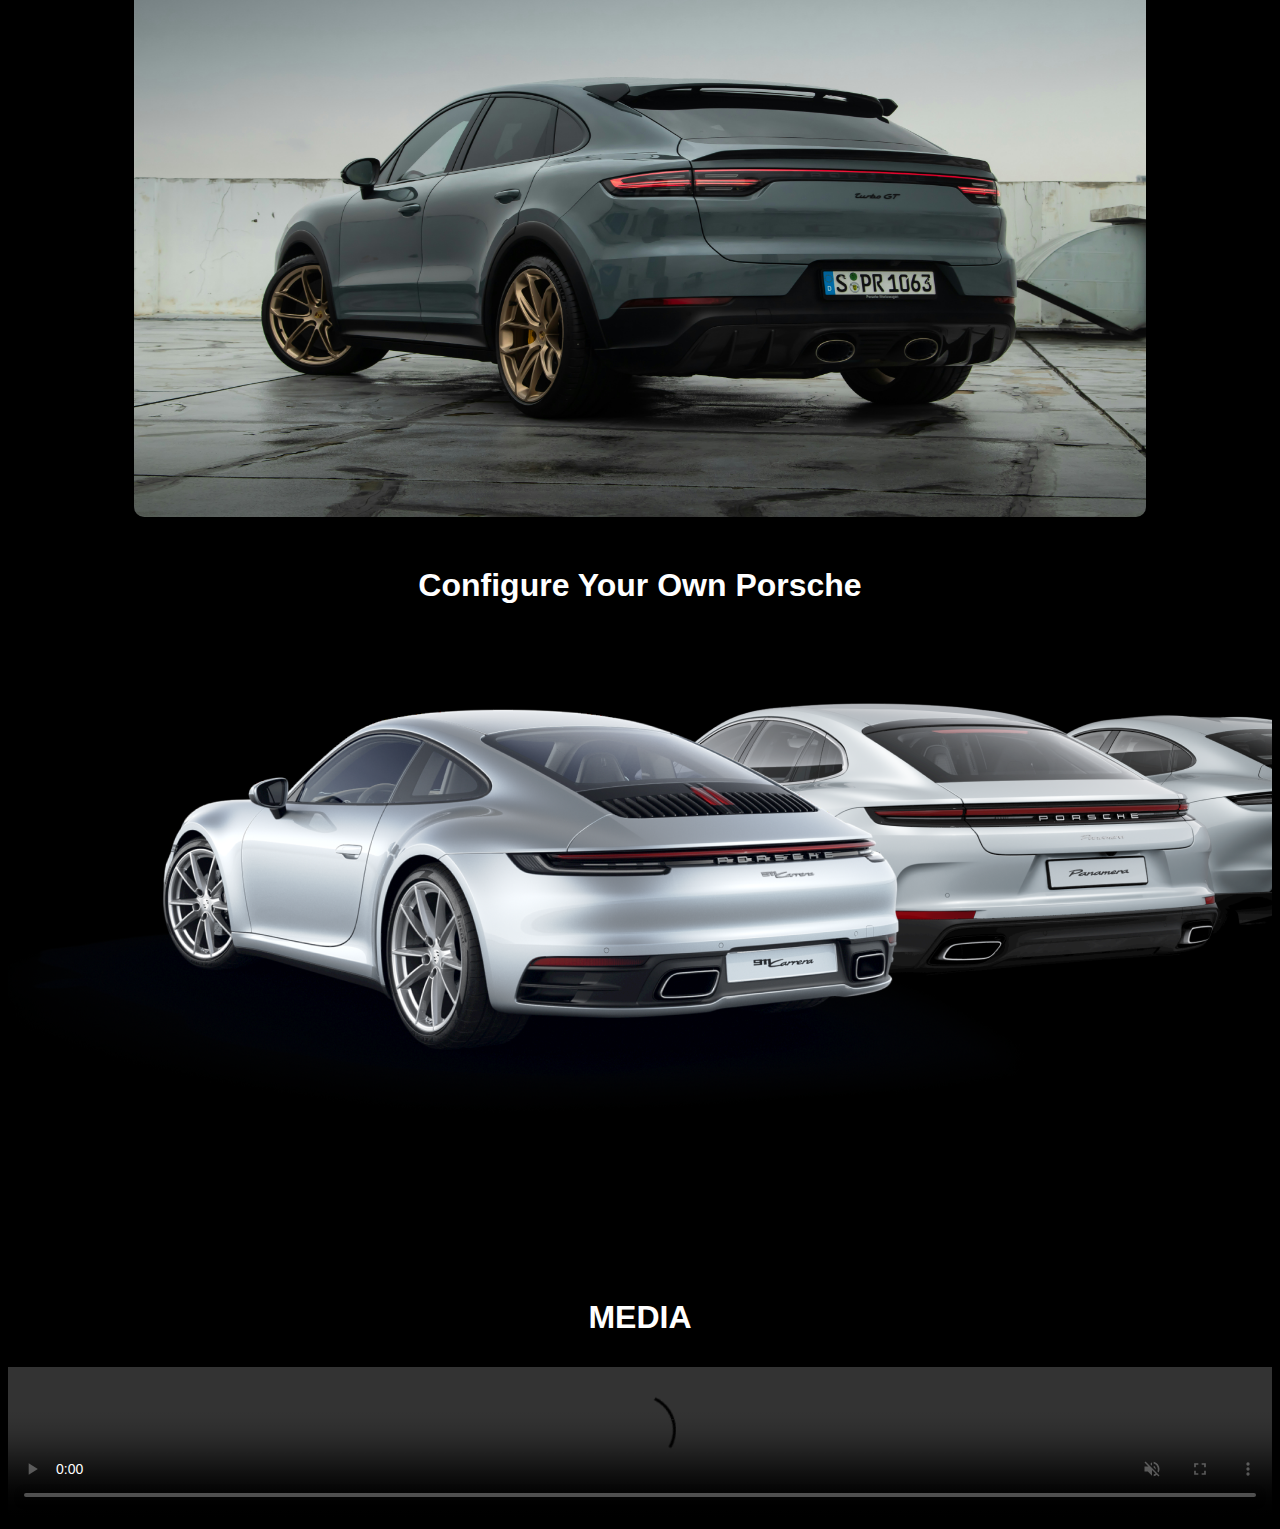
==== commit a292bf52: "Experimenting with adding javascript to make the site more interactive" ====
--- a/index.html
+++ b/index.html
@@ -7,12 +7,14 @@
 
 <body>
  
-<div>
-    <h1 class = "title" >
-      <img src = images/german_flag.png class = "country_img">
-      PORSCHE
+<div class = title-container>
+    <h1 class = "title">
+      <img src = images/german_flag.png class = "country-img">  
+    PORSCHE
     </h1>
 </div>
+
+<script src = "./javascript/java_element.js"></script>
 
 <div class="banner_image">
     <nav class='navigation'>
@@ -33,7 +35,7 @@
 
   <div id = "MyCars">
     <h1> CARS
-      <img src=images/south_africa_flag.png class="sa_flag">
+      <img src=images/south_africa_flag.png class="sa-flag">
     </h1>
   </div>
 
--- a/css/style.css
+++ b/css/style.css
@@ -4,8 +4,21 @@
     font-family: system-ui, -apple-system, BlinkMacSystemFont, 'Segoe UI', Roboto, Oxygen, Ubuntu, Cantarell, 'Open Sans', 'Helvetica Neue', sans-serif;
 }
 
+.sa-flag,
+.country-img {
+  float: right;
+  width: 50px;
+  border-color: white;
+  height: 25px;
+  margin-top: 6px;
+}
+
 .top{
   text-align: center;
+}
+
+body{
+  background-color: black;
 }
 
 
@@ -24,15 +37,6 @@
   text-align: center;
 }
 
-.sa_flag,
-.country_img {
-  float: right;
-  width: 50px;
-  border-color: white;
-  height: 25px;
-  margin-top: 6px;
-
-}
 
 #MyCars {
   background-color: black;
